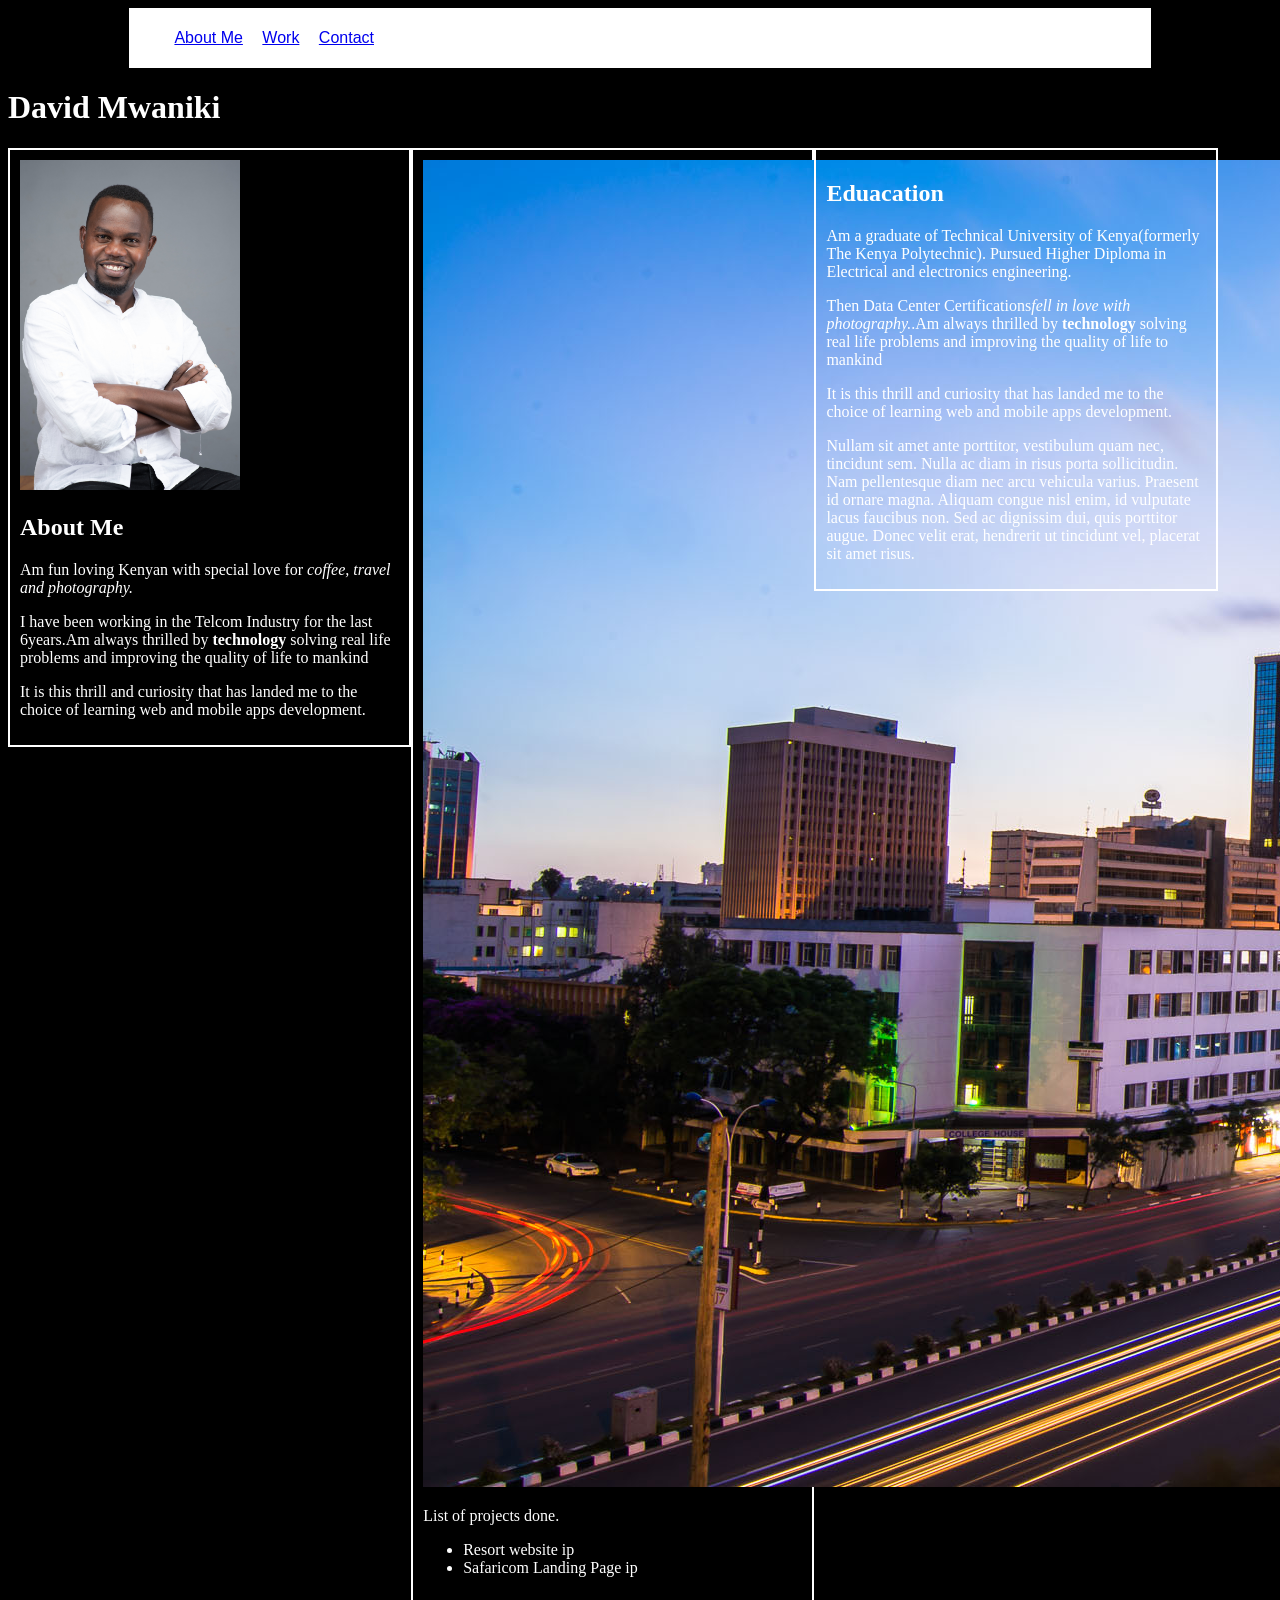
==== portfolio.html @ 97398b2b "add the photo of Nairobi on the second column" ====
<!DOCTYPE html>
<html>
  <head>
    <link href="css/styles.css" rel="stylesheet" type="text/css" media="all">
    <title>David Portfolio</title>
  </head>
  <body>
    <div id="nav-bar">
        <ul>
            <li><a href="#">About Me</a></li>
            <li><a href="#">Work</a></li>
            <li><a href="#">Contact</a></li>
                
        </ul>

    </div>
    <h1>David Mwaniki</h1>
    <div class="column">
        <img id= "portrait" src="images/david.jpg" alt="david photo">
    <h2>About Me</h2>
      <p>Am fun loving Kenyan with special love for <em>coffee, travel and photography.</em></p>
      <p>I have been working in the Telcom Industry for the last 6years.Am always thrilled by <strong>technology</strong> solving real life problems and improving the quality of life to mankind</p>
      <p>It is this thrill and curiosity that has landed me to the choice of learning web and mobile apps development.</p>
    </div>
    <div class="column">
        <img id="nai" src="images/nai1.jpg" alt="nairobi photo">
      <p>List of projects done.</p>
      <ul>
          <li><a></a>Resort website ip</li>
          <li><a></a>Safaricom Landing Page ip </li>
      </ul>
    </div>
    <div class="column">
    <h2>Eduacation</h2>
        <p>Am a graduate of Technical University of Kenya(formerly The Kenya Polytechnic). Pursued Higher Diploma in Electrical and electronics engineering.</p>
        <p>Then Data Center Certifications<em>fell in love with photography.</em>.Am always thrilled by <strong>technology</strong> solving real life problems and improving the quality of life to mankind</p>
        <p>It is this thrill and curiosity that has landed me to the choice of learning web and mobile apps development.</p>

      <p>Nullam sit amet ante porttitor, vestibulum quam nec, tincidunt sem. Nulla ac diam in risus porta sollicitudin. Nam pellentesque diam nec arcu vehicula varius. Praesent id ornare magna. Aliquam congue nisl enim, id vulputate lacus faucibus non. Sed ac dignissim dui, quis porttitor augue. Donec velit erat, hendrerit ut tincidunt vel, placerat sit amet risus.</p>
    </div>

  </body>
</html>
---- css/styles.css ----
.body {
    align-content: center;
    font-size: 16px;
}

#nav-bar {
    background-color: rgb(255, 255, 255);
    color: whitesmoke;
  
    width:80%;
	margin:auto;
    overflow:hidden;
    padding: 5px;

    font-family: 'Lucida Sans', 'Lucida Sans Regular', 'Lucida Grande', 'Lucida Sans Unicode', Geneva, Verdana, sans-serif
    
}

#nav-bar ul {
    list-style: none;
    

}

#nav-bar li {
    padding-right:15px;
    display: inline


}

#portrait {
    height: 330px;
}




@media screen and (min-width: 480px) {
    body {
        background-color: black;
        color: white;
    }

    
  .column {
    width: 30%;
    float: left;
    padding: 10px;
    border: solid white 2px;
  }
}
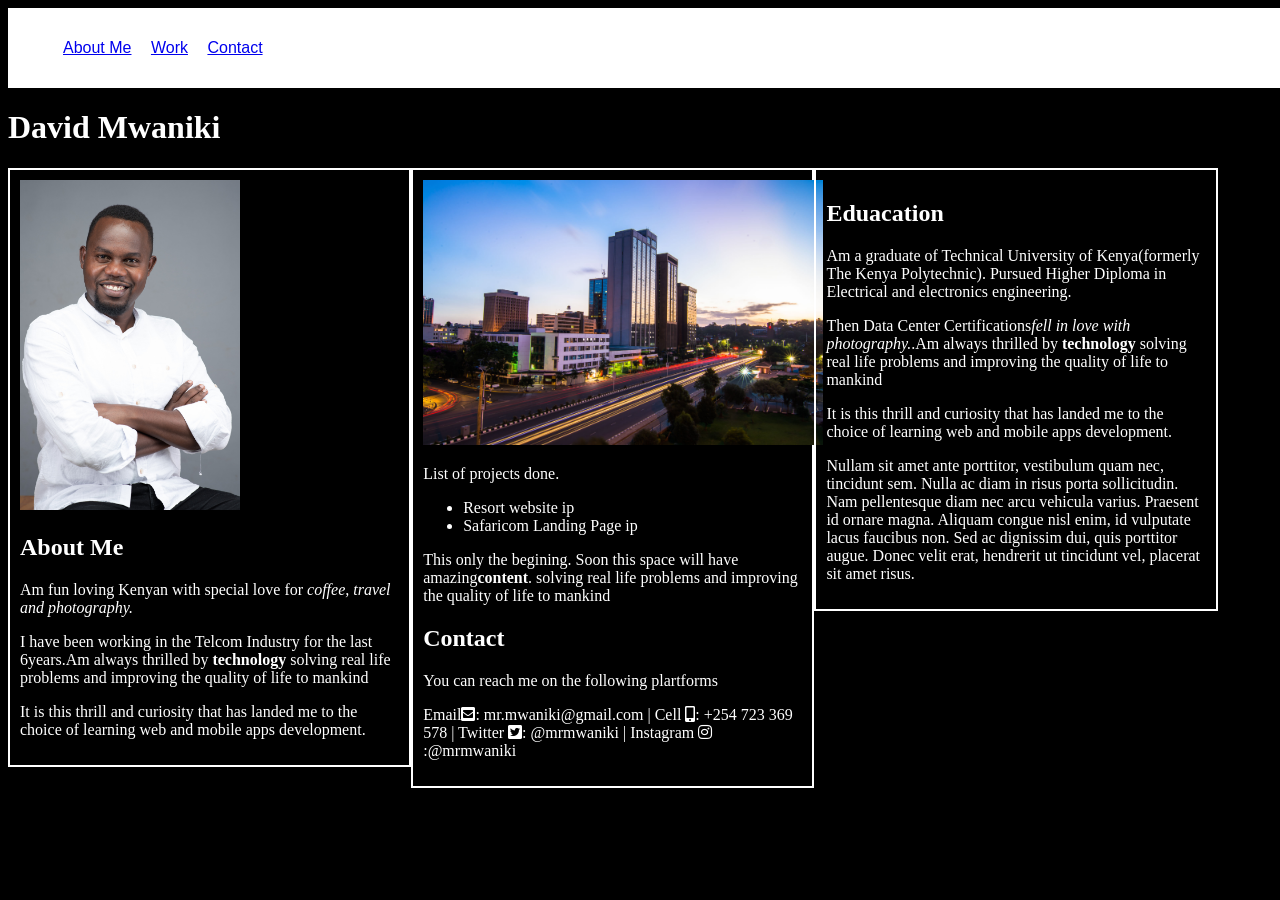
==== commit 92ed5002: "Contact information and icons from font awesome" ====
--- a/portfolio.html
+++ b/portfolio.html
@@ -2,6 +2,7 @@
 <html>
   <head>
     <link href="css/styles.css" rel="stylesheet" type="text/css" media="all">
+    <link rel="stylesheet" href="https://use.fontawesome.com/releases/v5.8.1/css/all.css" integrity="sha384-50oBUHEmvpQ+1lW4y57PTFmhCaXp0ML5d60M1M7uH2+nqUivzIebhndOJK28anvf" crossorigin="anonymous">
     <title>David Portfolio</title>
   </head>
   <body>
@@ -29,6 +30,11 @@
           <li><a></a>Resort website ip</li>
           <li><a></a>Safaricom Landing Page ip </li>
       </ul>
+        <p>This only the begining. Soon this space will have amazing<strong>content</strong>. solving real life problems and improving the quality of life to mankind</p>
+        
+        <h2>Contact</h2>
+      <p>You can reach me on the following plartforms</p>
+      <p>Email<i class="fas fa-envelope-square"></i>: mr.mwaniki@gmail.com | Cell <i class="fas fa-mobile-alt"></i>: +254 723 369 578 | Twitter <i class="fab fa-twitter-square"></i>: @mrmwaniki | Instagram <i class="fab fa-instagram"></i>:@mrmwaniki </p>
     </div>
     <div class="column">
     <h2>Eduacation</h2>
--- a/css/styles.css
+++ b/css/styles.css
@@ -7,10 +7,10 @@
     background-color: rgb(255, 255, 255);
     color: whitesmoke;
   
-    width:80%;
+    width:100%;
 	margin:auto;
     overflow:hidden;
-    padding: 5px;
+    padding: 15px;
 
     font-family: 'Lucida Sans', 'Lucida Sans Regular', 'Lucida Grande', 'Lucida Sans Unicode', Geneva, Verdana, sans-serif
     
@@ -32,7 +32,9 @@
 #portrait {
     height: 330px;
 }
-
+ #nai {
+     width: 400px;
+ }
 
 
 
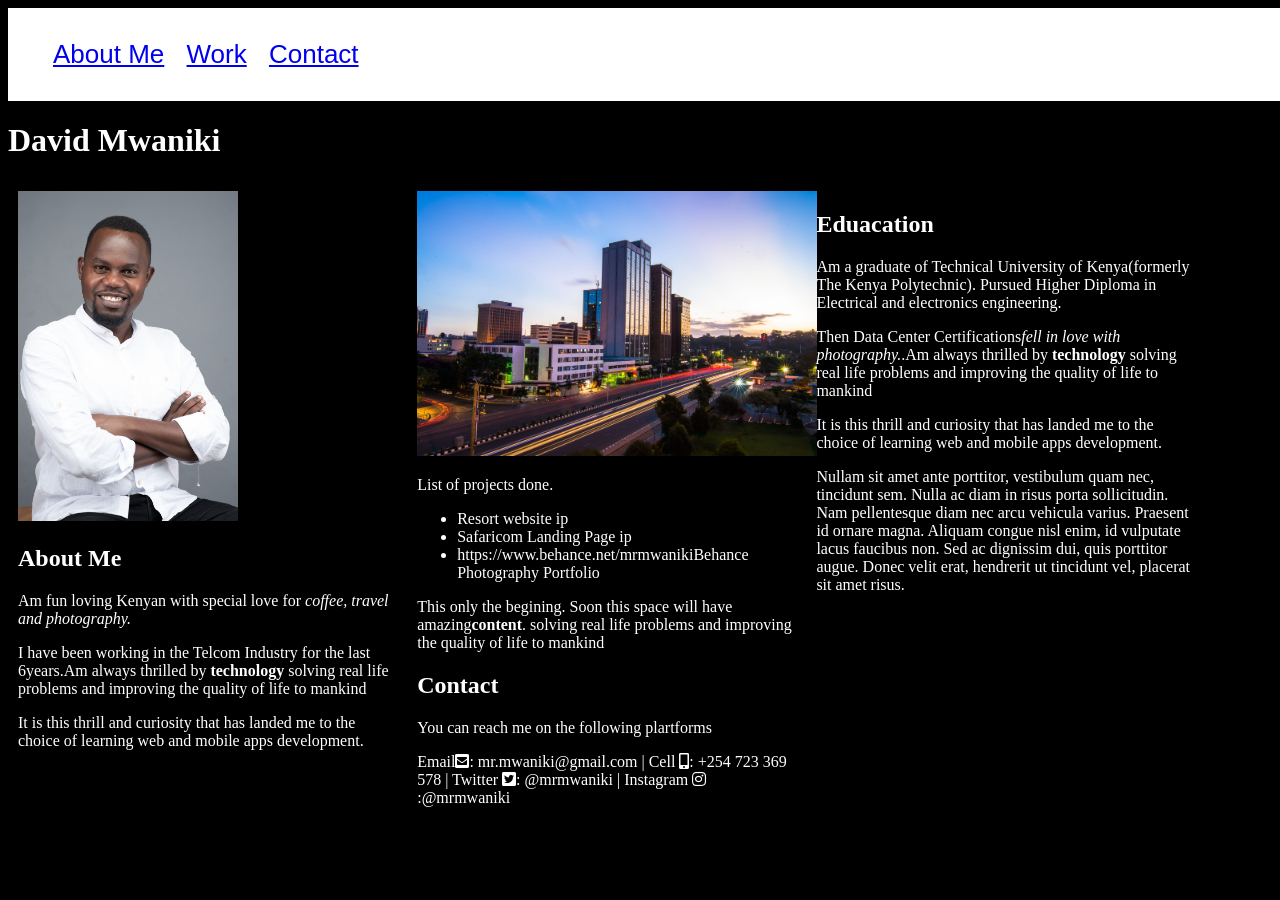
==== commit f19e053f: "added list of project with links" ====
--- a/portfolio.html
+++ b/portfolio.html
@@ -29,6 +29,7 @@
       <ul>
           <li><a></a>Resort website ip</li>
           <li><a></a>Safaricom Landing Page ip </li>
+          <li><a>https://www.behance.net/mrmwaniki</a>Behance Photography Portfolio</li>
       </ul>
         <p>This only the begining. Soon this space will have amazing<strong>content</strong>. solving real life problems and improving the quality of life to mankind</p>
         
--- a/css/styles.css
+++ b/css/styles.css
@@ -1,32 +1,29 @@
 .body {
     align-content: center;
     font-size: 16px;
+    font-style: open Sans; 
 }
 
 #nav-bar {
     background-color: rgb(255, 255, 255);
-    color: whitesmoke;
+
   
     width:100%;
 	margin:auto;
     overflow:hidden;
-    padding: 15px;
+    padding: 5px;
+    font-size: 26px;
 
-    font-family: 'Lucida Sans', 'Lucida Sans Regular', 'Lucida Grande', 'Lucida Sans Unicode', Geneva, Verdana, sans-serif
-    
+    font-family: 'Lucida Sans', 'Lucida Sans Regular', 'Lucida Grande', 'Lucida Sans Unicode', Geneva, Verdana, sans-serif 
 }
 
 #nav-bar ul {
     list-style: none;
     
-
 }
-
 #nav-bar li {
     padding-right:15px;
     display: inline
-
-
 }
 
 #portrait {
@@ -35,8 +32,6 @@
  #nai {
      width: 400px;
  }
-
-
 
 @media screen and (min-width: 480px) {
     body {
@@ -49,7 +44,7 @@
     width: 30%;
     float: left;
     padding: 10px;
-    border: solid white 2px;
+    //border: solid white 2px;
   }
 }
   
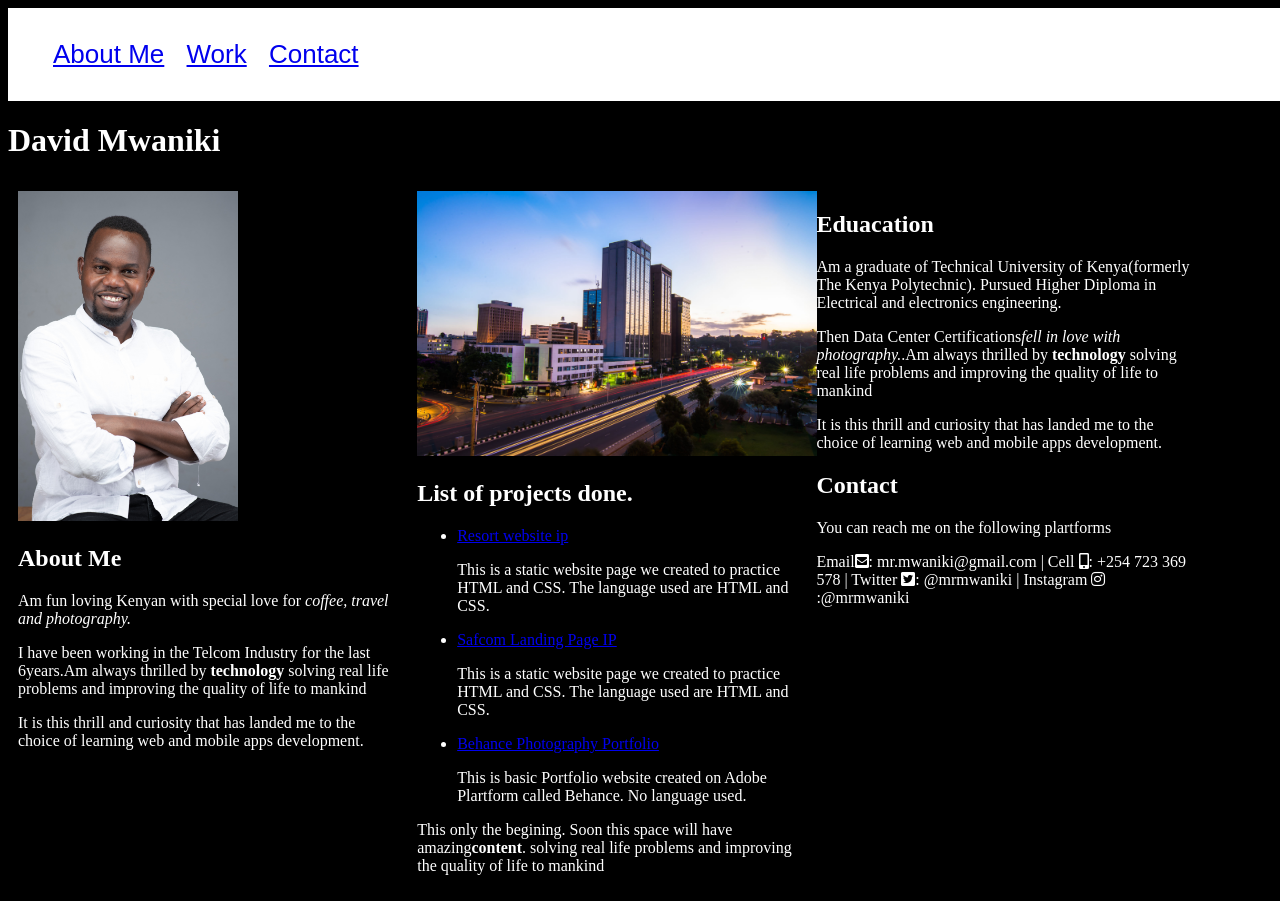
==== commit a2c14c48: "Added list of projects and links" ====
--- a/portfolio.html
+++ b/portfolio.html
@@ -25,17 +25,18 @@
     </div>
     <div class="column">
         <img id="nai" src="images/nai1.jpg" alt="nairobi photo">
-      <p>List of projects done.</p>
+      <h2>List of projects done.</h2>
       <ul>
-          <li><a></a>Resort website ip</li>
-          <li><a></a>Safaricom Landing Page ip </li>
-          <li><a>https://www.behance.net/mrmwaniki</a>Behance Photography Portfolio</li>
+          <li><a href="https://mopiata.github.io/resort_website">Resort website ip</a></li>
+          <p>This is a static website page we created to practice HTML and CSS. The language used are HTML and CSS.</p>
+          <li><a href="https://dnjiru.github.io/safcom-landing-ip/">Safcom Landing Page IP</a></li>
+          <p>This is a static website page we created to practice HTML and CSS. The language used are HTML and CSS.</p>
+          <li><a href="https://www.behance.net/mrmwaniki">Behance Photography Portfolio</a></li>
+          <p>This is basic Portfolio website created on Adobe Plartform called Behance. No language used.</p>
       </ul>
         <p>This only the begining. Soon this space will have amazing<strong>content</strong>. solving real life problems and improving the quality of life to mankind</p>
         
-        <h2>Contact</h2>
-      <p>You can reach me on the following plartforms</p>
-      <p>Email<i class="fas fa-envelope-square"></i>: mr.mwaniki@gmail.com | Cell <i class="fas fa-mobile-alt"></i>: +254 723 369 578 | Twitter <i class="fab fa-twitter-square"></i>: @mrmwaniki | Instagram <i class="fab fa-instagram"></i>:@mrmwaniki </p>
+       
     </div>
     <div class="column">
     <h2>Eduacation</h2>
@@ -43,7 +44,9 @@
         <p>Then Data Center Certifications<em>fell in love with photography.</em>.Am always thrilled by <strong>technology</strong> solving real life problems and improving the quality of life to mankind</p>
         <p>It is this thrill and curiosity that has landed me to the choice of learning web and mobile apps development.</p>
 
-      <p>Nullam sit amet ante porttitor, vestibulum quam nec, tincidunt sem. Nulla ac diam in risus porta sollicitudin. Nam pellentesque diam nec arcu vehicula varius. Praesent id ornare magna. Aliquam congue nisl enim, id vulputate lacus faucibus non. Sed ac dignissim dui, quis porttitor augue. Donec velit erat, hendrerit ut tincidunt vel, placerat sit amet risus.</p>
+        <h2>Contact</h2>
+        <p>You can reach me on the following plartforms</p>
+        <p>Email<i class="fas fa-envelope-square"></i>: mr.mwaniki@gmail.com | Cell <i class="fas fa-mobile-alt"></i>: +254 723 369 578 | Twitter <i class="fab fa-twitter-square"></i>: @mrmwaniki | Instagram <i class="fab fa-instagram"></i>:@mrmwaniki </p>
     </div>
 
   </body>
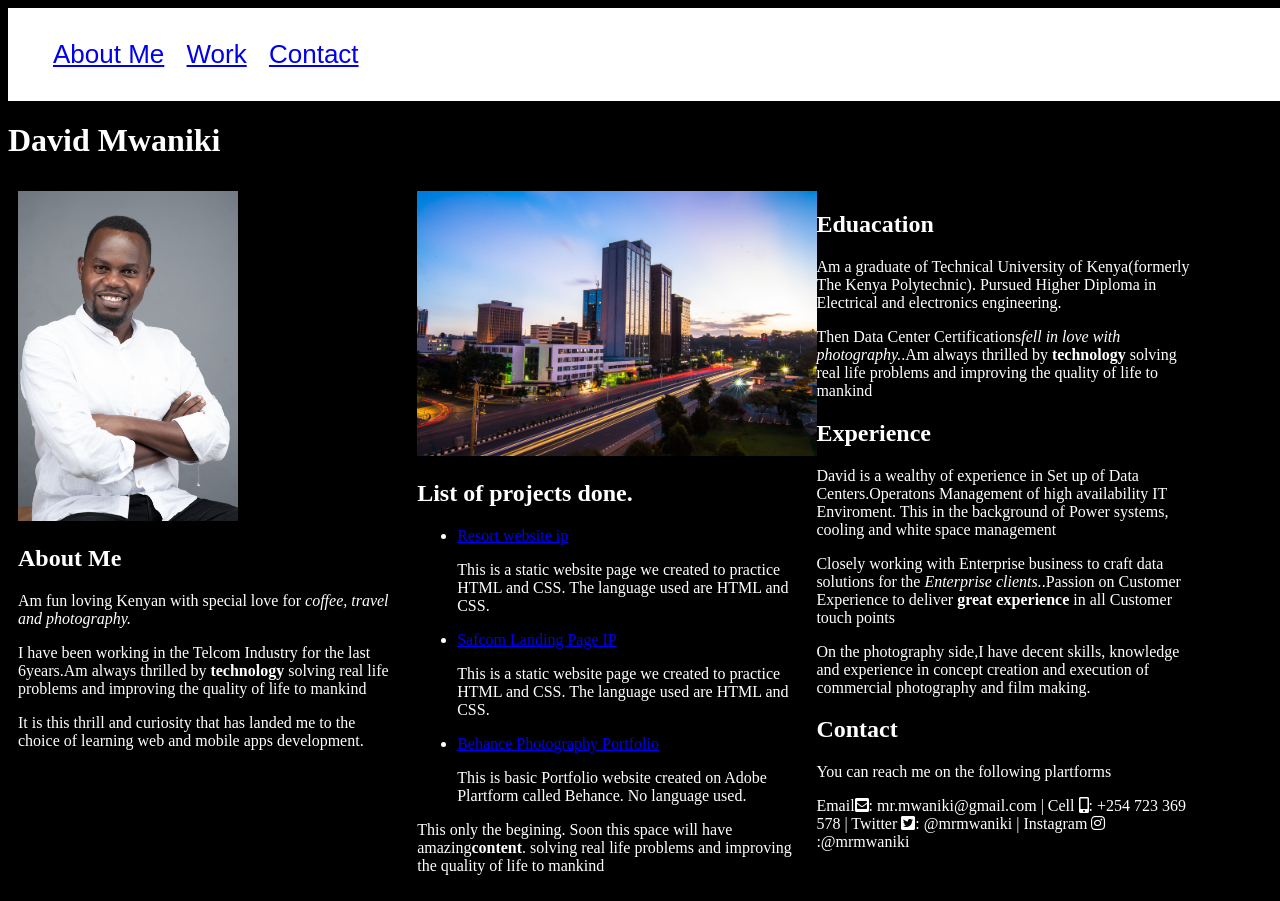
==== commit d3be5da7: "styling css" ====
--- a/portfolio.html
+++ b/portfolio.html
@@ -3,6 +3,7 @@
   <head>
     <link href="css/styles.css" rel="stylesheet" type="text/css" media="all">
     <link rel="stylesheet" href="https://use.fontawesome.com/releases/v5.8.1/css/all.css" integrity="sha384-50oBUHEmvpQ+1lW4y57PTFmhCaXp0ML5d60M1M7uH2+nqUivzIebhndOJK28anvf" crossorigin="anonymous">
+    <link href="https://fonts.googleapis.com/css?family=Open+Sans" rel="stylesheet">
     <title>David Portfolio</title>
   </head>
   <body>
@@ -39,14 +40,21 @@
        
     </div>
     <div class="column">
+    <div id="boxes">
     <h2>Eduacation</h2>
         <p>Am a graduate of Technical University of Kenya(formerly The Kenya Polytechnic). Pursued Higher Diploma in Electrical and electronics engineering.</p>
         <p>Then Data Center Certifications<em>fell in love with photography.</em>.Am always thrilled by <strong>technology</strong> solving real life problems and improving the quality of life to mankind</p>
-        <p>It is this thrill and curiosity that has landed me to the choice of learning web and mobile apps development.</p>
-
-        <h2>Contact</h2>
-        <p>You can reach me on the following plartforms</p>
+       
+    <h2>Experience</h2>
+    <div class="box">
+        <p>David is a wealthy of experience in Set up of Data Centers.Operatons Management of high availability IT Enviroment. This in the background of Power systems, cooling and white space management</p>
+        <p>Closely working with Enterprise business to craft data solutions for the <em>Enterprise clients.</em>.Passion on Customer Experience to deliver <strong>great experience</strong> in all Customer touch points</p>
+        <p>On the <span>photography side</span>,I have decent skills, knowledge and experience in concept creation and execution of commercial photography and film making.</p>
+    </div>
+    <h2>Contact</h2>
+        <p>You can reach me on the following plartforms</p> 
         <p>Email<i class="fas fa-envelope-square"></i>: mr.mwaniki@gmail.com | Cell <i class="fas fa-mobile-alt"></i>: +254 723 369 578 | Twitter <i class="fab fa-twitter-square"></i>: @mrmwaniki | Instagram <i class="fab fa-instagram"></i>:@mrmwaniki </p>
+    </div>
     </div>
 
   </body>
--- a/css/styles.css
+++ b/css/styles.css
@@ -1,7 +1,7 @@
 .body {
     align-content: center;
     font-size: 16px;
-    font-style: open Sans; 
+    font-style: 'Open Sans', sans-serif;
 }
 
 #nav-bar {
@@ -33,6 +33,11 @@
      width: 400px;
  }
 
+ #boxes h2 {
+     //border: solid white 2px;
+
+
+ }
 @media screen and (min-width: 480px) {
     body {
         background-color: black;
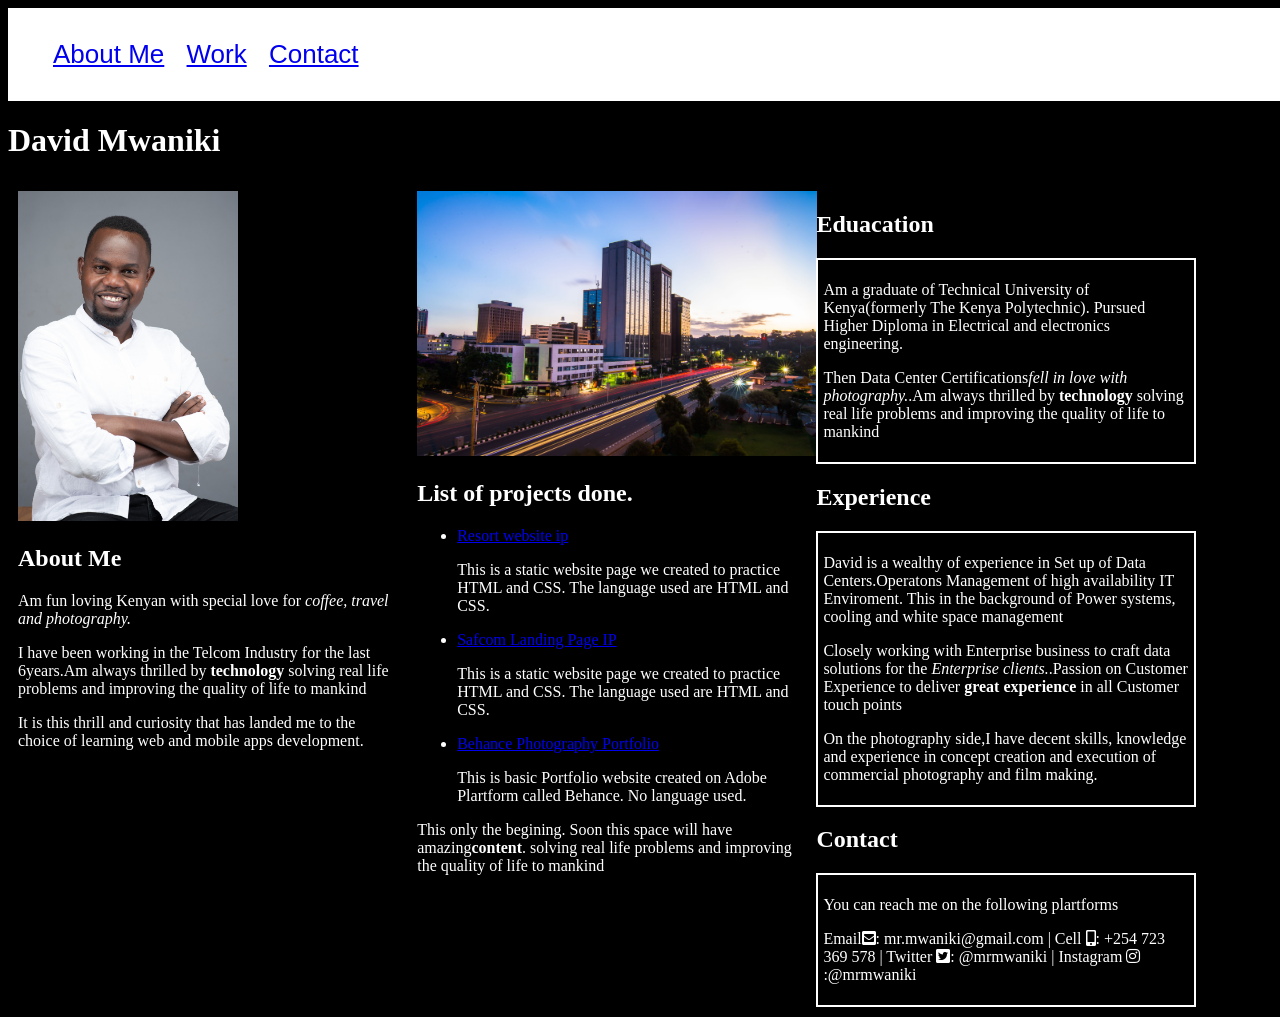
==== commit a236b427: "style the contact and eduacation column" ====
--- a/portfolio.html
+++ b/portfolio.html
@@ -40,22 +40,26 @@
        
     </div>
     <div class="column">
+    
+    <h2>Eduacation</h2>
     <div id="boxes">
-    <h2>Eduacation</h2>
         <p>Am a graduate of Technical University of Kenya(formerly The Kenya Polytechnic). Pursued Higher Diploma in Electrical and electronics engineering.</p>
         <p>Then Data Center Certifications<em>fell in love with photography.</em>.Am always thrilled by <strong>technology</strong> solving real life problems and improving the quality of life to mankind</p>
-       
+    </div>
     <h2>Experience</h2>
-    <div class="box">
+    <div id="boxes">
         <p>David is a wealthy of experience in Set up of Data Centers.Operatons Management of high availability IT Enviroment. This in the background of Power systems, cooling and white space management</p>
         <p>Closely working with Enterprise business to craft data solutions for the <em>Enterprise clients.</em>.Passion on Customer Experience to deliver <strong>great experience</strong> in all Customer touch points</p>
         <p>On the <span>photography side</span>,I have decent skills, knowledge and experience in concept creation and execution of commercial photography and film making.</p>
     </div>
+
     <h2>Contact</h2>
+    <div id="boxes">
         <p>You can reach me on the following plartforms</p> 
         <p>Email<i class="fas fa-envelope-square"></i>: mr.mwaniki@gmail.com | Cell <i class="fas fa-mobile-alt"></i>: +254 723 369 578 | Twitter <i class="fab fa-twitter-square"></i>: @mrmwaniki | Instagram <i class="fab fa-instagram"></i>:@mrmwaniki </p>
     </div>
     </div>
+    
 
   </body>
 </html>
--- a/css/styles.css
+++ b/css/styles.css
@@ -33,9 +33,9 @@
      width: 400px;
  }
 
- #boxes h2 {
-     //border: solid white 2px;
-
+ #boxes  {
+     border: solid white 2px;
+     padding: 5px;
 
  }
 @media screen and (min-width: 480px) {
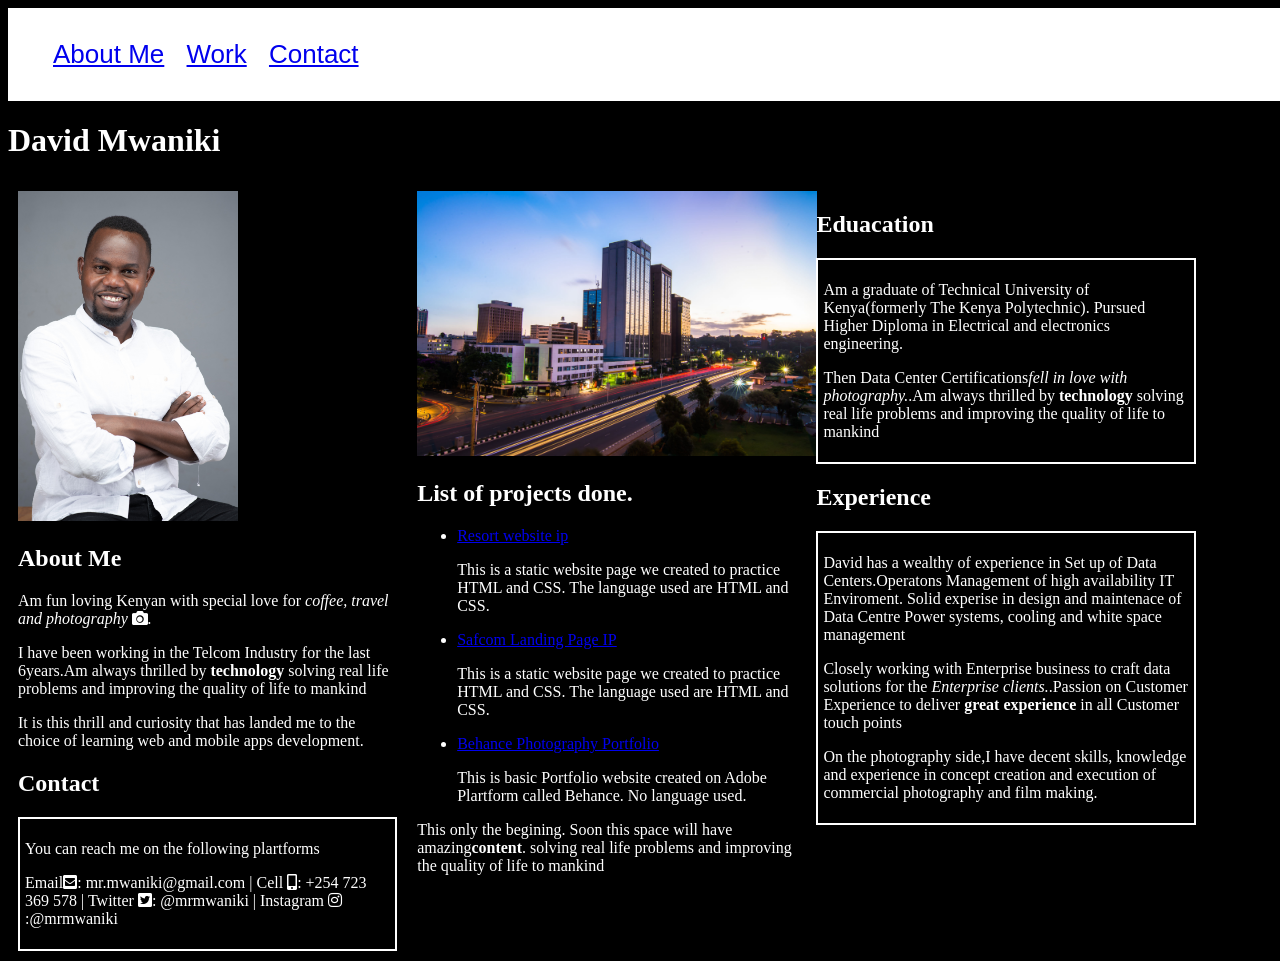
==== commit 9a231d3a: "more CSS Styling" ====
--- a/portfolio.html
+++ b/portfolio.html
@@ -20,9 +20,14 @@
     <div class="column">
         <img id= "portrait" src="images/david.jpg" alt="david photo">
     <h2>About Me</h2>
-      <p>Am fun loving Kenyan with special love for <em>coffee, travel and photography.</em></p>
+      <p>Am fun loving Kenyan with special love for <em>coffee, travel and photography <i class="fas fa-camera"></i>.</em></p>
       <p>I have been working in the Telcom Industry for the last 6years.Am always thrilled by <strong>technology</strong> solving real life problems and improving the quality of life to mankind</p>
       <p>It is this thrill and curiosity that has landed me to the choice of learning web and mobile apps development.</p>
+      <h2>Contact</h2>
+    <div id="boxes">
+          <p>You can reach me on the following plartforms</p> 
+          <p>Email<i class="fas fa-envelope-square"></i>: mr.mwaniki@gmail.com | Cell <i class="fas fa-mobile-alt"></i>: +254 723 369 578 | Twitter <i class="fab fa-twitter-square"></i>: @mrmwaniki | Instagram <i class="fab fa-instagram"></i>:@mrmwaniki </p>
+    </div>
     </div>
     <div class="column">
         <img id="nai" src="images/nai1.jpg" alt="nairobi photo">
@@ -48,16 +53,12 @@
     </div>
     <h2>Experience</h2>
     <div id="boxes">
-        <p>David is a wealthy of experience in Set up of Data Centers.Operatons Management of high availability IT Enviroment. This in the background of Power systems, cooling and white space management</p>
+        <p>David has a wealthy of experience in Set up of Data Centers.Operatons Management of high availability IT Enviroment. Solid experise in design and maintenace of Data Centre Power systems, cooling and white space management</p>
         <p>Closely working with Enterprise business to craft data solutions for the <em>Enterprise clients.</em>.Passion on Customer Experience to deliver <strong>great experience</strong> in all Customer touch points</p>
         <p>On the <span>photography side</span>,I have decent skills, knowledge and experience in concept creation and execution of commercial photography and film making.</p>
     </div>
 
-    <h2>Contact</h2>
-    <div id="boxes">
-        <p>You can reach me on the following plartforms</p> 
-        <p>Email<i class="fas fa-envelope-square"></i>: mr.mwaniki@gmail.com | Cell <i class="fas fa-mobile-alt"></i>: +254 723 369 578 | Twitter <i class="fab fa-twitter-square"></i>: @mrmwaniki | Instagram <i class="fab fa-instagram"></i>:@mrmwaniki </p>
-    </div>
+   
     </div>
     
 
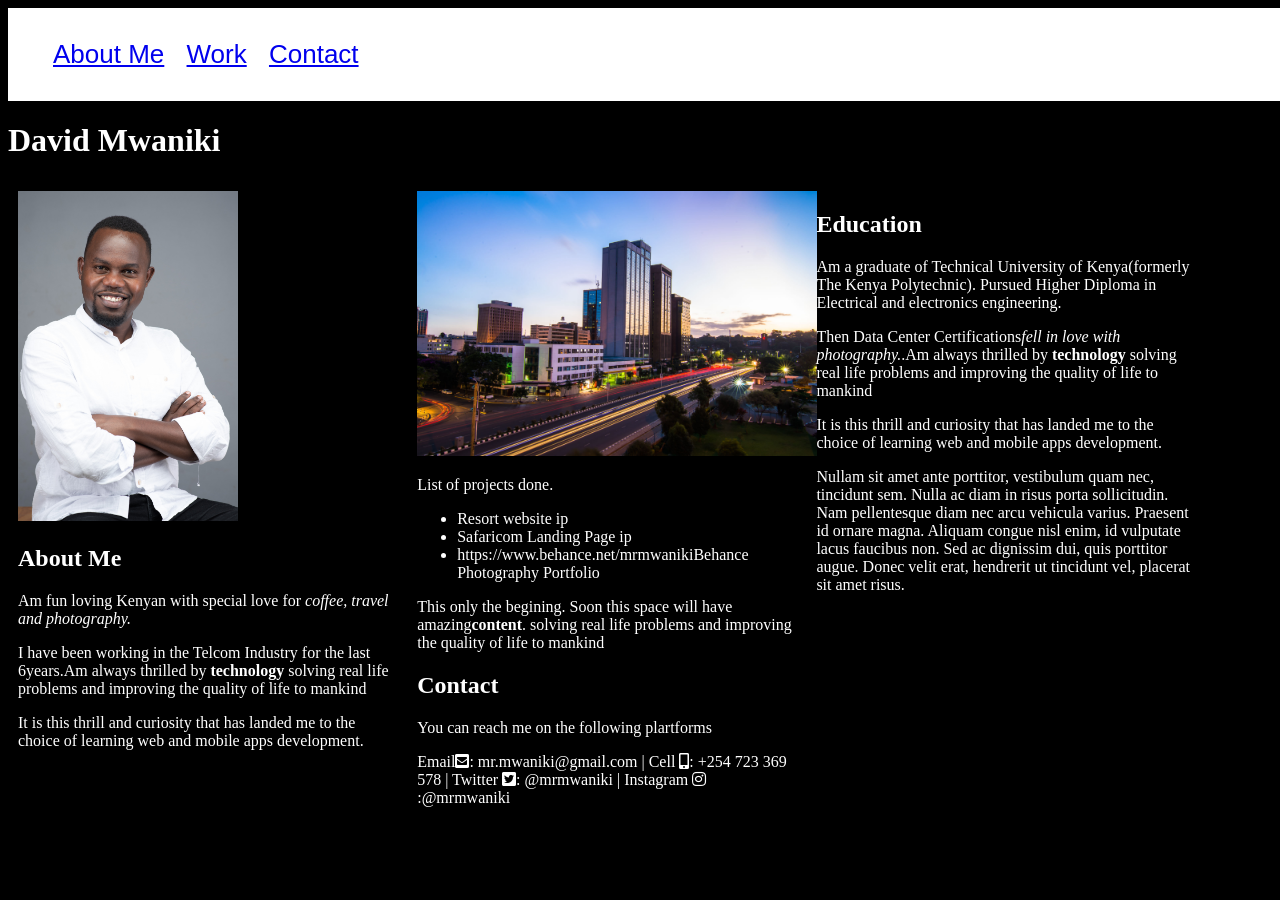
==== commit e36354f0: "included site URL on ReadMe" ====
--- a/portfolio.html
+++ b/portfolio.html
@@ -3,7 +3,6 @@
   <head>
     <link href="css/styles.css" rel="stylesheet" type="text/css" media="all">
     <link rel="stylesheet" href="https://use.fontawesome.com/releases/v5.8.1/css/all.css" integrity="sha384-50oBUHEmvpQ+1lW4y57PTFmhCaXp0ML5d60M1M7uH2+nqUivzIebhndOJK28anvf" crossorigin="anonymous">
-    <link href="https://fonts.googleapis.com/css?family=Open+Sans" rel="stylesheet">
     <title>David Portfolio</title>
   </head>
   <body>
@@ -20,47 +19,32 @@
     <div class="column">
         <img id= "portrait" src="images/david.jpg" alt="david photo">
     <h2>About Me</h2>
-      <p>Am fun loving Kenyan with special love for <em>coffee, travel and photography <i class="fas fa-camera"></i>.</em></p>
+      <p>Am fun loving Kenyan with special love for <em>coffee, travel and photography.</em></p>
       <p>I have been working in the Telcom Industry for the last 6years.Am always thrilled by <strong>technology</strong> solving real life problems and improving the quality of life to mankind</p>
       <p>It is this thrill and curiosity that has landed me to the choice of learning web and mobile apps development.</p>
-      <h2>Contact</h2>
-    <div id="boxes">
-          <p>You can reach me on the following plartforms</p> 
-          <p>Email<i class="fas fa-envelope-square"></i>: mr.mwaniki@gmail.com | Cell <i class="fas fa-mobile-alt"></i>: +254 723 369 578 | Twitter <i class="fab fa-twitter-square"></i>: @mrmwaniki | Instagram <i class="fab fa-instagram"></i>:@mrmwaniki </p>
-    </div>
     </div>
     <div class="column">
         <img id="nai" src="images/nai1.jpg" alt="nairobi photo">
-      <h2>List of projects done.</h2>
+      <p>List of projects done.</p>
       <ul>
-          <li><a href="https://mopiata.github.io/resort_website">Resort website ip</a></li>
-          <p>This is a static website page we created to practice HTML and CSS. The language used are HTML and CSS.</p>
-          <li><a href="https://dnjiru.github.io/safcom-landing-ip/">Safcom Landing Page IP</a></li>
-          <p>This is a static website page we created to practice HTML and CSS. The language used are HTML and CSS.</p>
-          <li><a href="https://www.behance.net/mrmwaniki">Behance Photography Portfolio</a></li>
-          <p>This is basic Portfolio website created on Adobe Plartform called Behance. No language used.</p>
+          <li><a></a>Resort website ip</li>
+          <li><a></a>Safaricom Landing Page ip </li>
+          <li><a>https://www.behance.net/mrmwaniki</a>Behance Photography Portfolio</li>
       </ul>
         <p>This only the begining. Soon this space will have amazing<strong>content</strong>. solving real life problems and improving the quality of life to mankind</p>
         
-       
+        <h2>Contact</h2>
+      <p>You can reach me on the following plartforms</p>
+      <p>Email<i class="fas fa-envelope-square"></i>: mr.mwaniki@gmail.com | Cell <i class="fas fa-mobile-alt"></i>: +254 723 369 578 | Twitter <i class="fab fa-twitter-square"></i>: @mrmwaniki | Instagram <i class="fab fa-instagram"></i>:@mrmwaniki </p>
     </div>
     <div class="column">
-    
-    <h2>Eduacation</h2>
-    <div id="boxes">
+    <h2>Education</h2>
         <p>Am a graduate of Technical University of Kenya(formerly The Kenya Polytechnic). Pursued Higher Diploma in Electrical and electronics engineering.</p>
         <p>Then Data Center Certifications<em>fell in love with photography.</em>.Am always thrilled by <strong>technology</strong> solving real life problems and improving the quality of life to mankind</p>
+        <p>It is this thrill and curiosity that has landed me to the choice of learning web and mobile apps development.</p>
+
+      <p>Nullam sit amet ante porttitor, vestibulum quam nec, tincidunt sem. Nulla ac diam in risus porta sollicitudin. Nam pellentesque diam nec arcu vehicula varius. Praesent id ornare magna. Aliquam congue nisl enim, id vulputate lacus faucibus non. Sed ac dignissim dui, quis porttitor augue. Donec velit erat, hendrerit ut tincidunt vel, placerat sit amet risus.</p>
     </div>
-    <h2>Experience</h2>
-    <div id="boxes">
-        <p>David has a wealthy of experience in Set up of Data Centers.Operatons Management of high availability IT Enviroment. Solid experise in design and maintenace of Data Centre Power systems, cooling and white space management</p>
-        <p>Closely working with Enterprise business to craft data solutions for the <em>Enterprise clients.</em>.Passion on Customer Experience to deliver <strong>great experience</strong> in all Customer touch points</p>
-        <p>On the <span>photography side</span>,I have decent skills, knowledge and experience in concept creation and execution of commercial photography and film making.</p>
-    </div>
-
-   
-    </div>
-    
 
   </body>
 </html>
